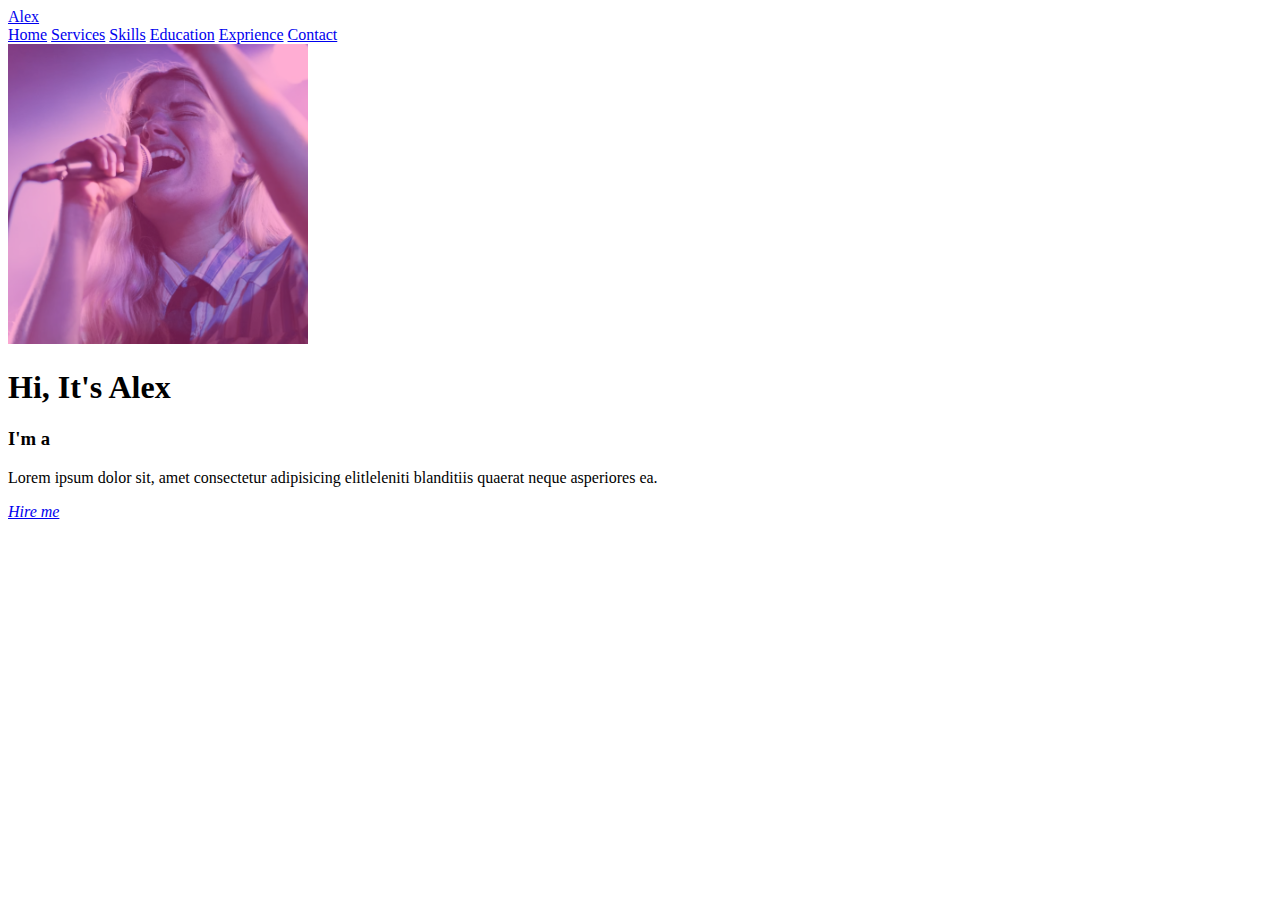
==== portfolio/index.html @ ba6811fb "projects" ====
<!DOCTYPE html>
<html lang="en">
  <head>
    <meta charset="UTF-8" />
    <meta name="viewport" content="width=device-width, initial-scale=1.0" />
    <link rel="stylesheet" href="" />
    <title>Portfolio Website</title>
  </head>
  <body>
    <header>
      <a href="#" class="logo">Alex</a>

      <nav>
        <a href="#" class="active">Home</a>
        <a href="#">Services</a>
        <a href="#">Skills</a>
        <a href="#">Education</a>
        <a href="#">Exprience</a>
        <a href="#">Contact</a>
      </nav>
    </header>
    <section class="home">
      <div class="Portfolio">
        <img src="468-thumbnail.png" alt="" />
      </div>
      <div class="home-content">
        <h1>Hi, It's <span>Alex</span></h1>
        <h3 class="typing-text">I'm a <span></span></h3>
        <p>
          Lorem ipsum dolor sit, amet consectetur adipisicing elitleleniti blanditiis quaerat neque asperiores ea.</p>
          <div class="social-icons">
            <a href="#"><i class="fa-brands fa-linkedin"></a>
            <a href="#"><i class="fa-brands fa-github"></a>
            <a href="#"><i class="fa-brands fa-x-twitter"></a>
            <a href="#"><i class="fa-brands fa-instagram"></a>
          </div>
          <a href="#" class="btn">Hire me</a>
      </div>
    </section>
  </body>
</html>
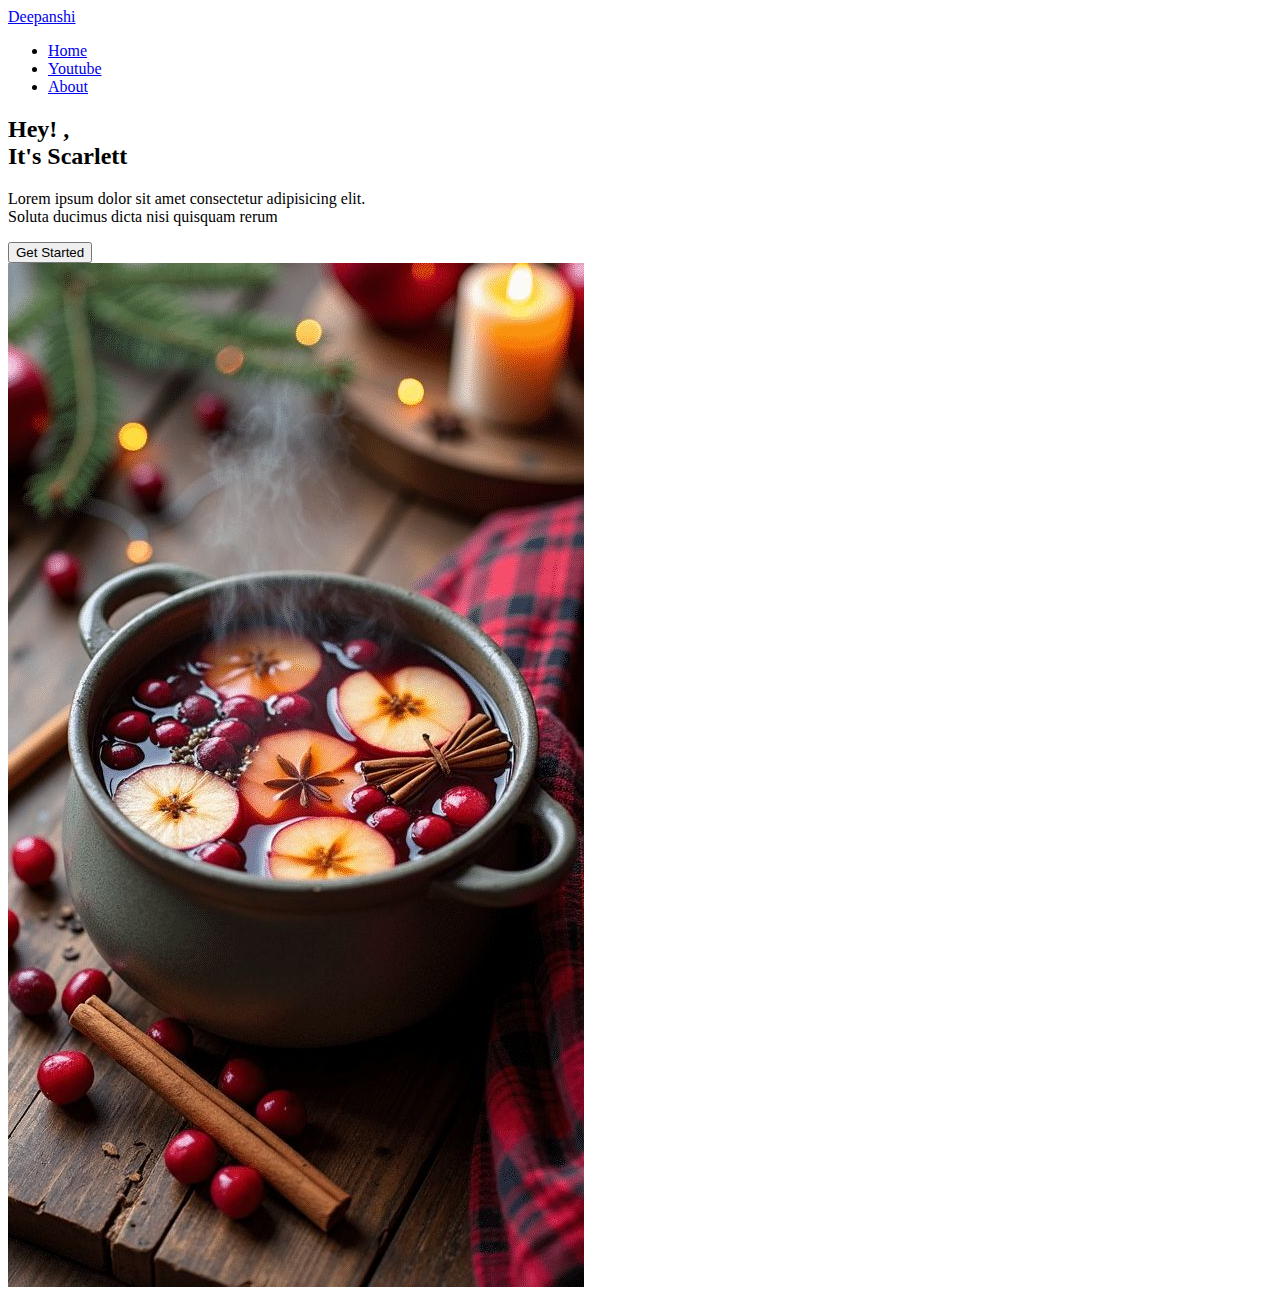
==== commit 16a19c09: "changes" ====
--- a/portfolio/index.html
+++ b/portfolio/index.html
@@ -2,40 +2,35 @@
 <html lang="en">
   <head>
     <meta charset="UTF-8" />
-    <meta name="viewport" content="width=device-width, initial-scale=1.0" />
-    <link rel="stylesheet" href="" />
-    <title>Portfolio Website</title>
+    <meta name="viewpoint" content="width=device-width, initial-scale=0.1" />
+    <link rel="stylesheet" href="style.css" />
+    <title>Simplest Portfolio Design</title>
   </head>
   <body>
-    <header>
-      <a href="#" class="logo">Alex</a>
-
-      <nav>
-        <a href="#" class="active">Home</a>
-        <a href="#">Services</a>
-        <a href="#">Skills</a>
-        <a href="#">Education</a>
-        <a href="#">Exprience</a>
-        <a href="#">Contact</a>
-      </nav>
-    </header>
-    <section class="home">
-      <div class="Portfolio">
-        <img src="468-thumbnail.png" alt="" />
+    <div class="container">
+      <div class="glass-container">
+        <nav class="navbar">
+          <div class="logo"><a href="#">Deepanshi</a></div>
+          <ul class="nav-link">
+            <li class="nav-link"><a href="#">Home</a></li>
+            <li class="nav-link"><a href="#">Youtube</a></li>
+            <li class="nav-link"><a href="#">About</a></li>
+          </ul>
+        </nav>
+        <div class="content">
+          <div class="main">
+            <h2>Hey! , <br />It's Scarlett</h2>
+            <p>
+              Lorem ipsum dolor sit amet consectetur adipisicing elit.
+              <br />Soluta ducimus dicta nisi quisquam rerum
+            </p>
+            <button>Get Started</button>
+          </div>
+          <div class="image-wrapper">
+            <img src="pic1 copy.jpg" />
+          </div>
+        </div>
       </div>
-      <div class="home-content">
-        <h1>Hi, It's <span>Alex</span></h1>
-        <h3 class="typing-text">I'm a <span></span></h3>
-        <p>
-          Lorem ipsum dolor sit, amet consectetur adipisicing elitleleniti blanditiis quaerat neque asperiores ea.</p>
-          <div class="social-icons">
-            <a href="#"><i class="fa-brands fa-linkedin"></a>
-            <a href="#"><i class="fa-brands fa-github"></a>
-            <a href="#"><i class="fa-brands fa-x-twitter"></a>
-            <a href="#"><i class="fa-brands fa-instagram"></a>
-          </div>
-          <a href="#" class="btn">Hire me</a>
-      </div>
-    </section>
+    </div>
   </body>
 </html>
--- a/portfolio/style.css
+++ b/portfolio/style.css
@@ -0,0 +1 @@
+@import url("https://fonts.googleapis.com/css2?family=Montserrat:wght@100..900&display=swap");
